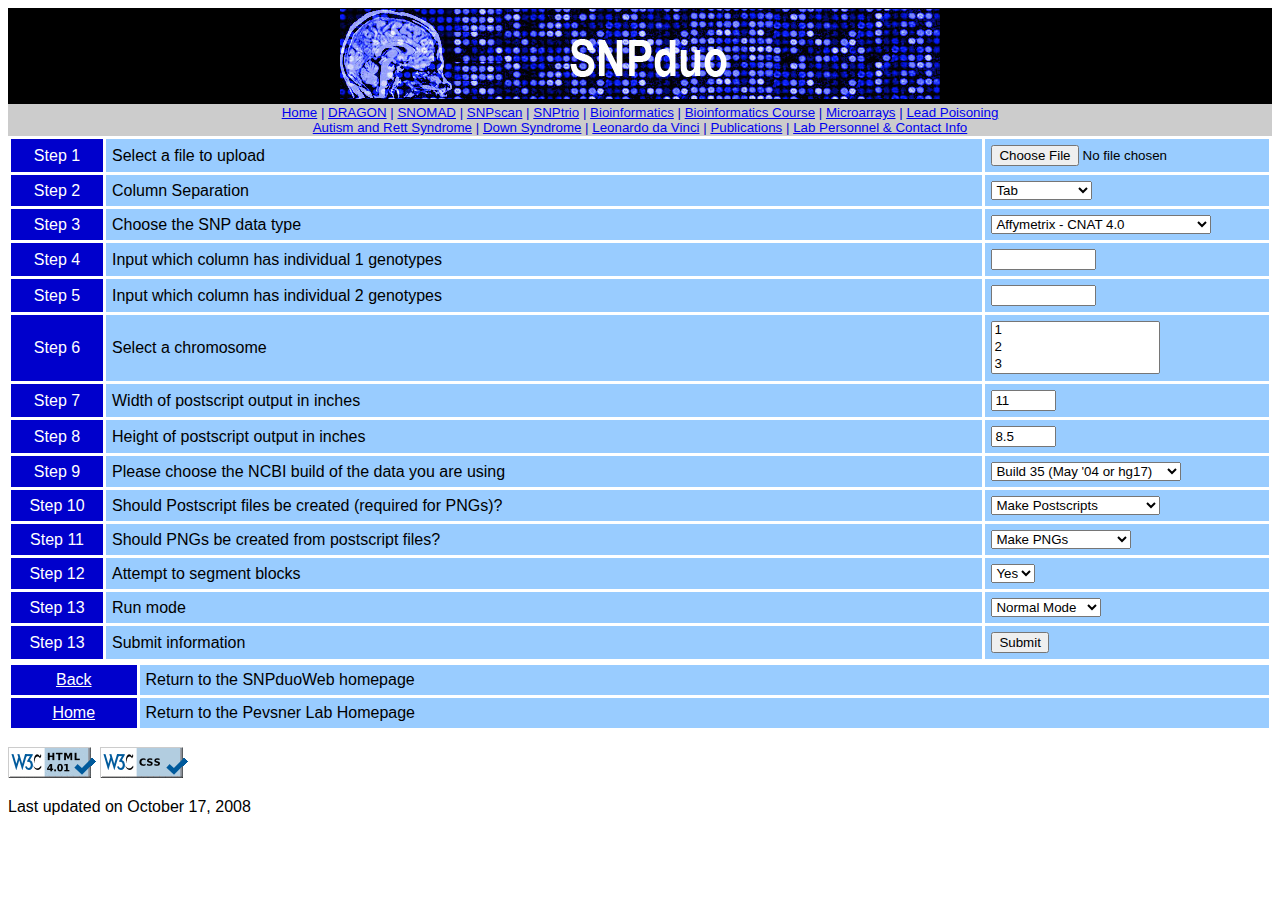
==== html/SNPduo01.html @ 84d8bdc1 "Initial release, v1.1.0, 2009-Feb-25" ====
<!DOCTYPE html PUBLIC "-//W3C//DTD HTML 4.01//EN" "http://www.w3.org/TR/html4/strict.dtd">

<html>

<head>
<title>SNPduoWeb at the Pevsnerlab -- Upload Page</title>
<link rel="stylesheet" type="text/css" href="SNPduo.css">
<meta name="author" content="Elisha Roberson">
<meta name="description" content="Upload page for the SNPduoWeb web tool">
<meta name="keywords" content="recombination,identity by state,identity by descent,IBS,IBD,pedigree,upload,visualize,plot,SNP,SNPduo,pair-wise,web tool,">
</head>

<body>

<!-- ################################  Insert header elements similar to the rest of the site  ################################ -->
<table class="headertables"> 
<tr>
<td>
<img src="images/SNPduo_titlegraphic.jpg" width="600" height="90" alt="Pevsner Lab Header Picture">
</td>
</tr>
</table>

<table class="headertables">
<tr>
<td class="menu">
<a href="/index.html">Home</a> | 
<a href="/dragon.htm">DRAGON</a> | 
<a href="/snomad.htm">SNOMAD</a> | 
<a href="/snpscan.htm">SNPscan</a> | 
<a href="/SNPtrio.htm">SNPtrio</a> | 
<a href="/bioinformatics/bioinf.htm">Bioinformatics</a> | 
<a href="/bioinfo_course.htm">Bioinformatics Course</a> | 
<a href="/microarraydata/index.html">Microarrays</a> | 
<a href="/lead.htm">Lead Poisoning</a><br>
<a href="/autism_rett.htm">Autism and Rett Syndrome</a> | 
<a href="/index_ds.htm">Down Syndrome</a> | 
<a href="http://www.davinciandthebrain.org">Leonardo da Vinci</a> | 
<a href="/publications.htm">Publications</a> | 
<a href="/contact.htm">Lab Personnel &amp; Contact Info</a>
</td>
</tr>
</table>
<!-- ################################  End header elements  ################################ -->

<form enctype="multipart/form-data" action="/cgi-bin/SNPduo/SNPduo.cgi" method="post">

<table width="100%" border="0" cellpadding="6" cellspacing="3">

<tr class="rowcommon">
<td class="cell1 cell1width">Step 1</td>
<td class="cell2 cell2width">Select a file to upload</td>
<td class="cell2"><input type="file" name="file" size="25"></td>
</tr>

<tr class="rowcommon">
<td class="cell1 cell1width">Step 2</td>
<td class="cell2 cell2width">Column Separation</td>
<td class="cell2"><select name="delimiter">
<option value="tab" selected>Tab</option>
<option value="csv">Comma</option>
<option value="space">Single Space</option>
</select>
</tr>

<tr class="rowcommon">
<td class="cell1 cell1width">Step 3</td>
<td class="cell2 cell2width">Choose the SNP data type</td>
<td class="cell2"><select name="platform">
<option value="Affymetrix4">Affymetrix - CNAT 4.0</option>
<option value="Custom">Custom Data Format -- see guide</option>
<!-- <option value="Genotype">Uncoded Allele Format -- see guide</option> -->
<option value="HapMap">HapMap - Bulk Data Downloads</option>
<option value="Illumina">Illumina - BeadStudio</option>
</select></td>
</tr>

<tr class="rowcommon">
<td class="cell1 cell1width">Step 4</td>
<td class="cell2 cell2width">Input which column has individual 1 genotypes</td>
<td class="cell2"><input name="ind1" type="text" size="10" value=""></td>
</tr>

<tr class="rowcommon">
<td class="cell1 cell1width">Step 5</td>
<td class="cell2 cell2width">Input which column has individual 2 genotypes</td>
<td class="cell2"><input name="ind2" type="text" size="10" value=""></td>
</tr>

<tr class="rowcommon">
<td class="cell1 cell1width">Step 6</td>
<td class="cell2 cell2width">Select a chromosome</td>
<td class="cell2">

<select name="chrom" size=3 multiple>
<option value="1">1</option>
<option value="2">2</option>
<option value="3">3</option>
<option value="4">4</option>
<option value="5">5</option>
<option value="6">6</option>
<option value="7">7</option>
<option value="8">8</option>
<option value="9">9</option>
<option value="10">10</option>
<option value="11">11</option>
<option value="12">12</option>
<option value="13">13</option>
<option value="14">14</option>
<option value="15">15</option>
<option value="16">16</option>
<option value="17">17</option>
<option value="18">18</option>
<option value="19">19</option>
<option value="20">20</option>
<option value="21">21</option>
<option value="22">22</option>
<option value="X">X</option>
<option value="Y">Y</option>
<option value="M">M</option>
<option value="Genome">Genome</option>
<option value="GenomeByChromosome">Genome - By Chromosome</option>
</select>

</td>
</tr>

<tr class="rowcommon">
<td class="cell1 cell1width">Step 7</td>
<td class="cell2 cell2width">Width of postscript output in inches</td>
<td class="cell2"><input name="pswidth" type="text" size="5" value="11"></td>
</tr>

<tr class="rowcommon">
<td class="cell1 cell1width">Step 8</td>
<td class="cell2 cell2width">Height of postscript output in inches</td>
<td class="cell2"><input name="psheight" type="text" size="5" value="8.5"></td>
</tr>

<tr class="rowcommon">
<td class="cell1 cell1width">Step 9</td>
<td class="cell2 cell2width">Please choose the NCBI build of the data you are using</td>
<td class="cell2">
<select name="genomebuild">
<option value="v34">Build 34 (July '03 or hg16)</option>
<option value="v35" selected>Build 35 (May '04 or hg17)</option>
<option value="v36">Build 36 (March '06 or hg18)</option>
</select>
</td>
</tr>

<tr class="rowcommon">
<td class="cell1 cell1width">Step 10</td>
<td class="cell2 cell2width">Should Postscript files be created (required for PNGs)?</td>
<td class="cell2">
<select name="makeps">
<option value="TRUE">Make Postscripts</option>
<option value="FALSE">Do Not Make Postscripts</option>
</select>
</td>
</tr>

<tr class="rowcommon">
<td class="cell1 cell1width">Step 11</td>
<td class="cell2 cell2width">Should PNGs be created from postscript files?</td>
<td class="cell2">
<select name="makepng">
<option value="TRUE">Make PNGs</option>
<option value="FALSE">Do Not Make PNGs</option>
</select>
</td>
</tr>

<tr class="rowcommon">
<td class="cell1 cell1width">Step 12</td>
<td class="cell2 cell2width">Attempt to segment blocks</td>
<td class="cell2">
<select name="segmentation">
<option value="TRUE">Yes</option>
<option value="FALSE">No</option>
</select>
</td>
</tr>

<tr class="rowcommon">
<td class="cell1 cell1width">Step 13</td>
<td class="cell2 cell2width">Run mode</td>
<td class="cell2">
<select name="runmode">
<option value="Normal">Normal Mode</option>
<option value="Batch">Batch Mode</option>
<option value="Tabulate">Tabulate Mode</option>
</select>
</td>
</tr>

<tr class="rowcommon">
<td class="cell1 cell1width">Step 13</td>
<td class="cell2 cell2width">Submit information</td>
<td class="cell2"><input type="submit"></td>
</tr>

</table>

</form>

<!-- ################################  A navigation footer not needed for distribution code  ################################ -->

<table width="100%" border="0" cellpadding="6" cellspacing="3">
<tr class="rowcommon">
<td class="cell1 navcell1"><a href="index.html" class="navtext">Back</a></td>
<td class="cell2 navcell2">Return to the SNPduoWeb homepage</td>
</tr>

<tr class="rowcommon">
<td class="cell1 navcell1"><a href="/index.html" class="navtext">Home</a></td>
<td class="cell2 navcell2">Return to the Pevsner Lab Homepage</td>
</tr>

</table>

<p>
<img src="images/valid-html401-blue.png" alt="Valid HTML 4.01 Strict!" height="31" width="88">
<img src="images/vcss-blue.png" alt="Valid CSS!">
</p>
<!-- ################################  A navigation footer not needed for distribution code  ################################ -->
<p>Last updated on October 17, 2008</p>

</body>

</html>
---- html/SNPduo.css ----
/*
#############################
#  Copyright (c)  2007-2008 Elisha Roberson and Jonathan Pevsner.
#                 All Rights Reserved.
#
#  THIS SOFTWARE IS PROVIDED BY THE COPYRIGHT HOLDERS "AS IS" AND ANY 
#  EXPRESS OR IMPLIED WARRANTIES, INCLUDING, BUT NOT LIMITED TO, THE
#  IMPLIED WARRANTIES OF MERCHANTABILITY AND FITNESS FOR A PARTICULAR 
#  PURPOSE ARE DISCLAIMED. IN NO EVENT SHALL THE COPYRIGHT OWNERS BE
#  LIABLE FOR ANY DIRECT, INDIRECT, INCIDENTAL, SPECIAL, EXEMPLARY, OR
#  CONSEQUENTIAL DAMAGES (INCLUDING, BUT NOT LIMITED TO, PROCUREMENT OF
#  SUBSTITUTE GOODS OR SERVICES; LOSS OF USE, DATA, OR PROFITS; OR BUSINESS
#  INTERRUPTION) HOWEVER CAUSED AND ON ANY THEORY OF LIABILITY, WHETHER IN
#  CONTRACT, STRICT LIABILITY, OR TORT (INCLUDING NEGLIGENCE OR OTHERWISE)
#  ARISING IN ANY WAY OUT OF THE USE OF THIS SOFTWARE, EVEN IF ADVISED OF THE
#  POSSIBILITY OF SUCH DAMAGE. THIS SOFTWARE IS FREE FOR PERSONAL OR ACADEMIC
#  USE. THE SOFTWARE MAY NOT BE USED COMMERCIALLY WITHOUT THE EXPRESS, WRITTEN
#  PERMISSION OF THE COPYRIGHT HOLDERS. ALL ACTIONS OR PROCEEDINGS RELATED TO 
#  THIS SOFTWARE SHALL BE TRIED EXCLUSIVELY IN THE STATE AND FEDERAL COURTS 
#  LOCATED IN THE COUNTY OF BALTIMORE CITY, MARYLAND. USE OF THIS SOFTWARE
#  IMPLIES ACCEPTANCE OF THIS CONTRACT.
#############################
*/
body {
font-family: verdana, "lucida console",arial, helvetica, sans-serif;
}

p {
text-align: justify;
}

li {
text-align: justify;
}

ol.loweralpha {
	list-style-type: lower-alpha;
}

ol.lowerroman {
	list-style-type: lower-roman;
}

table {
vertical-align: middle;
}

table.center {
margin-left: auto;
margin-right: auto;
}

body.center {
text-align: center;
}

.headertables {
width: 100%;
border: 0;
border-color: #FFFFFF;
background-color: #000000;
border-spacing: 0;
padding: 0;	
margin: auto;
text-align:center;
}

.menu {
background-color: #CCCCCC;
color: #0000CC;
margin: auto;
text-align: center;
font-size: 10pt;
font-family: verdana, "lucida console", arial, helvetica, sans-serif;
}

.rowcommon {
vertical-align: middle;
}

.cell1 {
text-align: center;
background-color: #0000CC;
color: #FFFFFF;
}

.cell1width {
width: 80px;
}

.cell2 {
text-align: left;
background-color: #99CCFF;
color: #000000;
font-size: medium;
}

.cell2width {
width: 70%;
}

.navcell1 {
width: 10%;
}

.navcell2 {
width: 90%;
}

.navtext {
color: #FFFFFF;
}
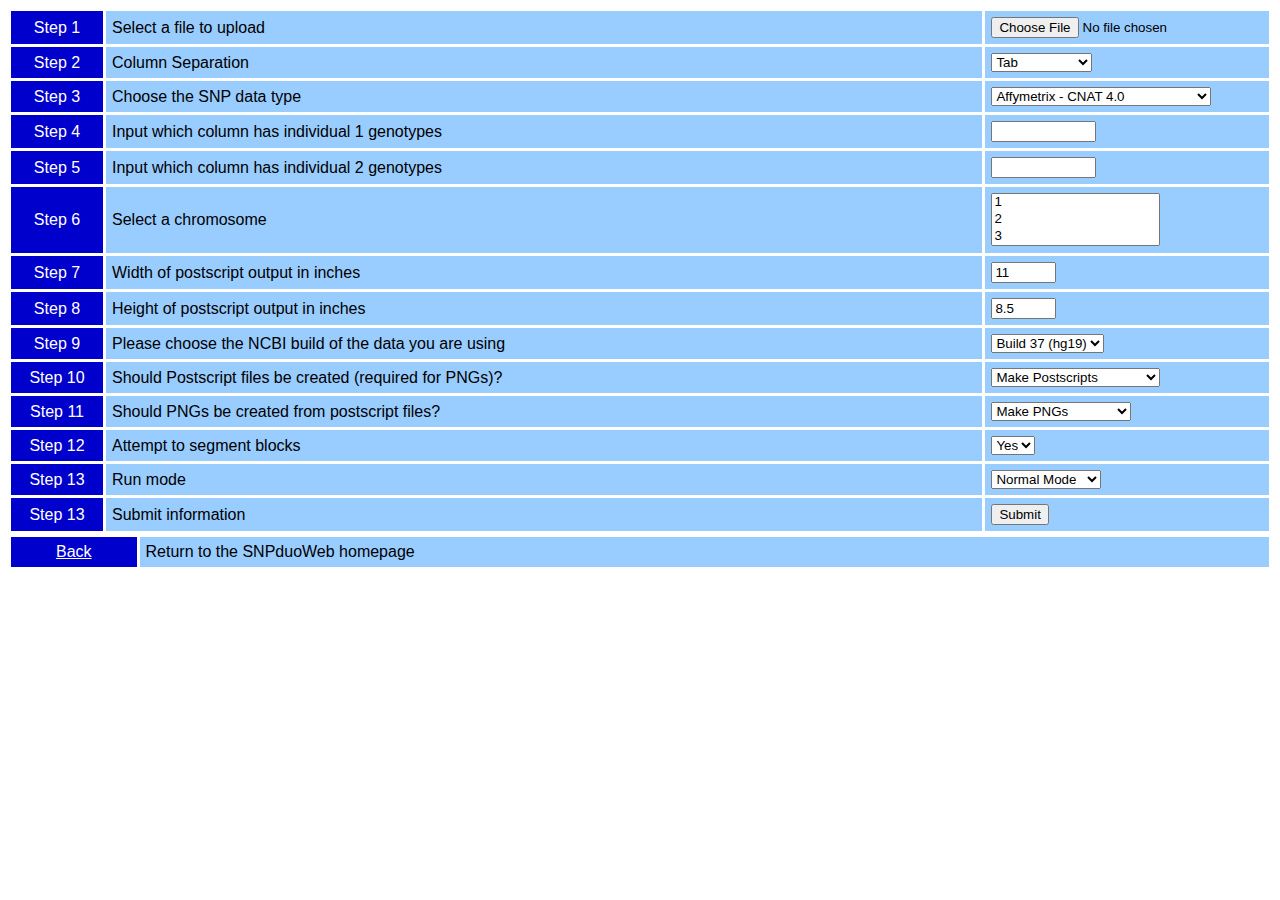
==== commit 7e08022d: "Removed footers and headers. Edited some file header text" ====
--- a/html/SNPduo01.html
+++ b/html/SNPduo01.html
@@ -3,7 +3,7 @@
 <html>
 
 <head>
-<title>SNPduoWeb at the Pevsnerlab -- Upload Page</title>
+<title>SNPduoWeb -- Upload Page</title>
 <link rel="stylesheet" type="text/css" href="SNPduo.css">
 <meta name="author" content="Elisha Roberson">
 <meta name="description" content="Upload page for the SNPduoWeb web tool">
@@ -11,37 +11,6 @@
 </head>
 
 <body>
-
-<!-- ################################  Insert header elements similar to the rest of the site  ################################ -->
-<table class="headertables"> 
-<tr>
-<td>
-<img src="images/SNPduo_titlegraphic.jpg" width="600" height="90" alt="Pevsner Lab Header Picture">
-</td>
-</tr>
-</table>
-
-<table class="headertables">
-<tr>
-<td class="menu">
-<a href="/index.html">Home</a> | 
-<a href="/dragon.htm">DRAGON</a> | 
-<a href="/snomad.htm">SNOMAD</a> | 
-<a href="/snpscan.htm">SNPscan</a> | 
-<a href="/SNPtrio.htm">SNPtrio</a> | 
-<a href="/bioinformatics/bioinf.htm">Bioinformatics</a> | 
-<a href="/bioinfo_course.htm">Bioinformatics Course</a> | 
-<a href="/microarraydata/index.html">Microarrays</a> | 
-<a href="/lead.htm">Lead Poisoning</a><br>
-<a href="/autism_rett.htm">Autism and Rett Syndrome</a> | 
-<a href="/index_ds.htm">Down Syndrome</a> | 
-<a href="http://www.davinciandthebrain.org">Leonardo da Vinci</a> | 
-<a href="/publications.htm">Publications</a> | 
-<a href="/contact.htm">Lab Personnel &amp; Contact Info</a>
-</td>
-</tr>
-</table>
-<!-- ################################  End header elements  ################################ -->
 
 <form enctype="multipart/form-data" action="/cgi-bin/SNPduo/SNPduo.cgi" method="post">
 
@@ -142,9 +111,10 @@
 <td class="cell2 cell2width">Please choose the NCBI build of the data you are using</td>
 <td class="cell2">
 <select name="genomebuild">
-<option value="v34">Build 34 (July '03 or hg16)</option>
-<option value="v35" selected>Build 35 (May '04 or hg17)</option>
-<option value="v36">Build 36 (March '06 or hg18)</option>
+<option value="v34">Build 34 (hg16)</option>
+<option value="v35">Build 35 (hg17)</option>
+<option value="v36">Build 36 (hg18)</option>
+<option value="vGRCh37" selected>Build 37 (hg19)</option>
 </select>
 </td>
 </tr>
@@ -204,27 +174,12 @@
 
 </form>
 
-<!-- ################################  A navigation footer not needed for distribution code  ################################ -->
-
 <table width="100%" border="0" cellpadding="6" cellspacing="3">
 <tr class="rowcommon">
 <td class="cell1 navcell1"><a href="index.html" class="navtext">Back</a></td>
 <td class="cell2 navcell2">Return to the SNPduoWeb homepage</td>
 </tr>
-
-<tr class="rowcommon">
-<td class="cell1 navcell1"><a href="/index.html" class="navtext">Home</a></td>
-<td class="cell2 navcell2">Return to the Pevsner Lab Homepage</td>
-</tr>
-
 </table>
-
-<p>
-<img src="images/valid-html401-blue.png" alt="Valid HTML 4.01 Strict!" height="31" width="88">
-<img src="images/vcss-blue.png" alt="Valid CSS!">
-</p>
-<!-- ################################  A navigation footer not needed for distribution code  ################################ -->
-<p>Last updated on October 17, 2008</p>
 
 </body>
 
--- a/html/SNPduo.css
+++ b/html/SNPduo.css
@@ -1,26 +1,3 @@
-/*
-#############################
-#  Copyright (c)  2007-2008 Elisha Roberson and Jonathan Pevsner.
-#                 All Rights Reserved.
-#
-#  THIS SOFTWARE IS PROVIDED BY THE COPYRIGHT HOLDERS "AS IS" AND ANY 
-#  EXPRESS OR IMPLIED WARRANTIES, INCLUDING, BUT NOT LIMITED TO, THE
-#  IMPLIED WARRANTIES OF MERCHANTABILITY AND FITNESS FOR A PARTICULAR 
-#  PURPOSE ARE DISCLAIMED. IN NO EVENT SHALL THE COPYRIGHT OWNERS BE
-#  LIABLE FOR ANY DIRECT, INDIRECT, INCIDENTAL, SPECIAL, EXEMPLARY, OR
-#  CONSEQUENTIAL DAMAGES (INCLUDING, BUT NOT LIMITED TO, PROCUREMENT OF
-#  SUBSTITUTE GOODS OR SERVICES; LOSS OF USE, DATA, OR PROFITS; OR BUSINESS
-#  INTERRUPTION) HOWEVER CAUSED AND ON ANY THEORY OF LIABILITY, WHETHER IN
-#  CONTRACT, STRICT LIABILITY, OR TORT (INCLUDING NEGLIGENCE OR OTHERWISE)
-#  ARISING IN ANY WAY OUT OF THE USE OF THIS SOFTWARE, EVEN IF ADVISED OF THE
-#  POSSIBILITY OF SUCH DAMAGE. THIS SOFTWARE IS FREE FOR PERSONAL OR ACADEMIC
-#  USE. THE SOFTWARE MAY NOT BE USED COMMERCIALLY WITHOUT THE EXPRESS, WRITTEN
-#  PERMISSION OF THE COPYRIGHT HOLDERS. ALL ACTIONS OR PROCEEDINGS RELATED TO 
-#  THIS SOFTWARE SHALL BE TRIED EXCLUSIVELY IN THE STATE AND FEDERAL COURTS 
-#  LOCATED IN THE COUNTY OF BALTIMORE CITY, MARYLAND. USE OF THIS SOFTWARE
-#  IMPLIES ACCEPTANCE OF THIS CONTRACT.
-#############################
-*/
 body {
 font-family: verdana, "lucida console",arial, helvetica, sans-serif;
 }
